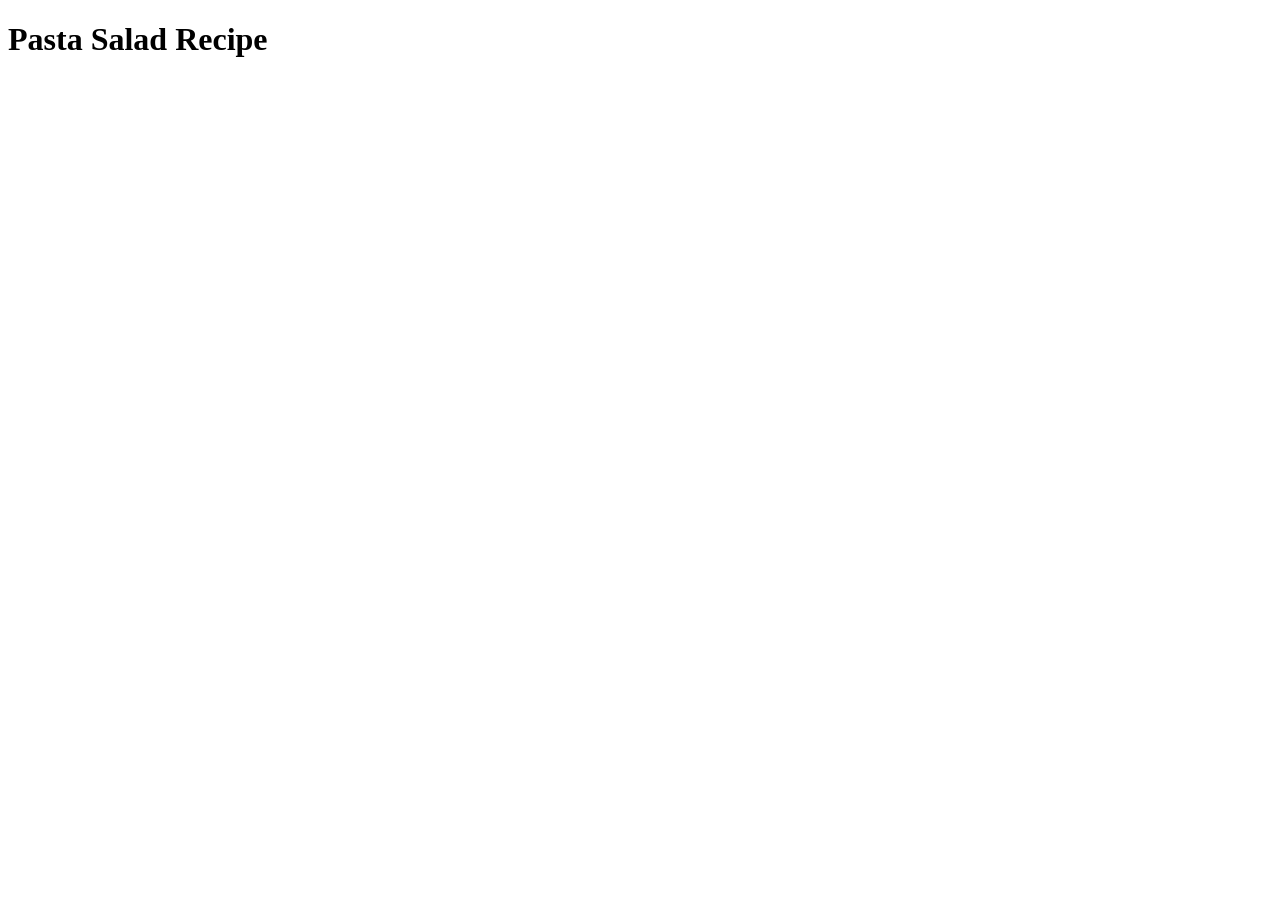
==== recipes/pasta-salad.html @ eb01ccc7 "Added and completed an omelette recipe, a folder with images, and started a pasta salad and potato s" ====
<!DOCTYPE html>
<html lang="en">
<head>
    <meta charset="UTF-8">
    <meta name="viewport" content="width=device-width, initial-scale=1.0">
    <title>The Odin Project: Pasta Salad Recipe</title>
</head>
<body>
    <h1>Pasta Salad Recipe</h1>
</body>
</html>
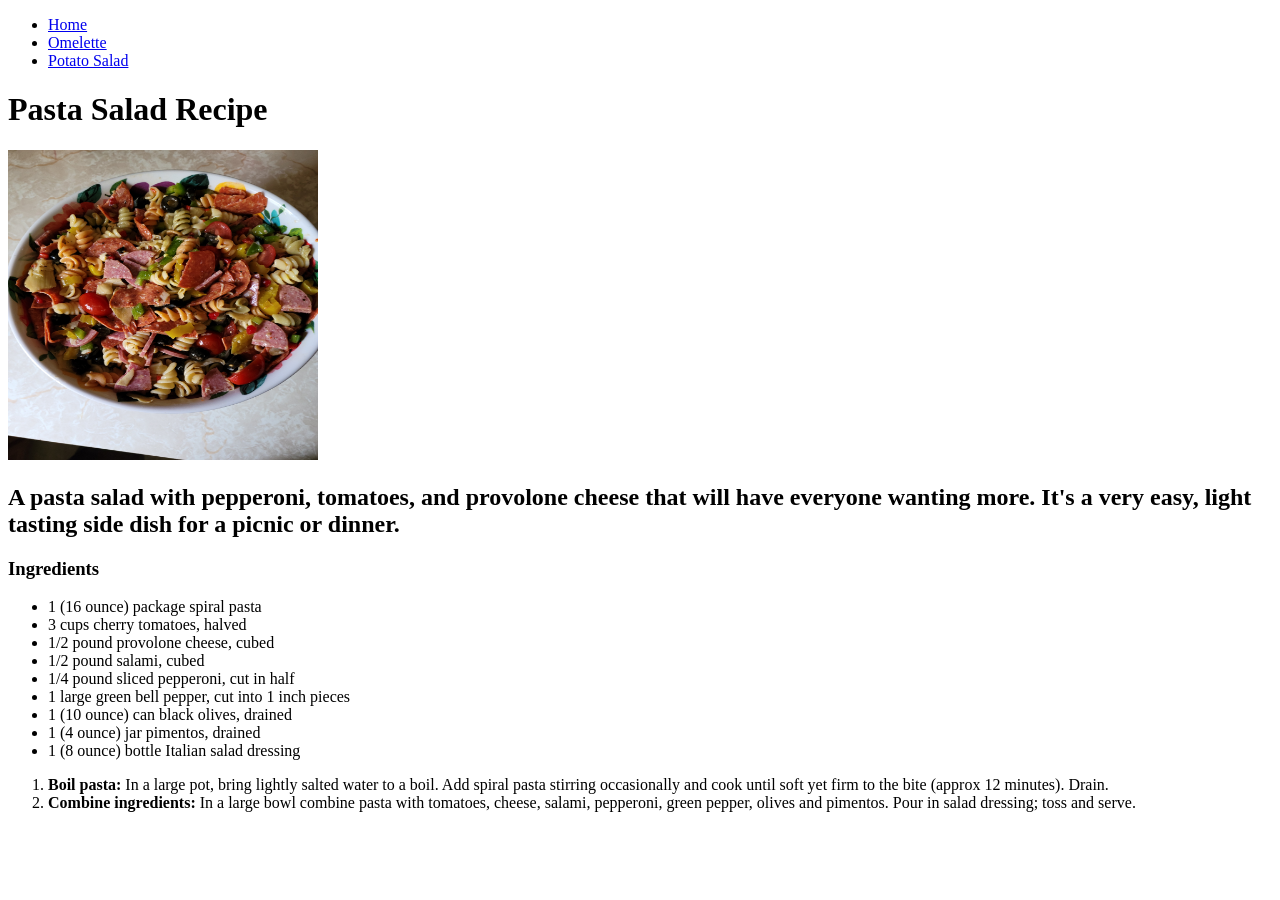
==== commit 1adb3be8: "Added an image, ingredients, and directions" ====
--- a/recipes/pasta-salad.html
+++ b/recipes/pasta-salad.html
@@ -6,6 +6,29 @@
     <title>The Odin Project: Pasta Salad Recipe</title>
 </head>
 <body>
+    <ul>
+        <li><a href="../index.html">Home</a></li>
+        <li><a href="omelette.html">Omelette</a></li>
+        <li><a href="potato-salad.html">Potato Salad</a></li>
+    </ul>
     <h1>Pasta Salad Recipe</h1>
+    <img src="/images/pasta-salad.jpeg" alt="" height="310" width="310">
+    <h2>A pasta salad with pepperoni, tomatoes, and provolone cheese that will have everyone wanting more. It's a very easy, light tasting side dish for a picnic or dinner.</h2>
+    <h3>Ingredients</h3>
+    <ul>
+        <li>1 (16 ounce) package spiral pasta</li>
+        <li>3 cups cherry tomatoes, halved</li>
+        <li>1/2 pound provolone cheese, cubed</li>
+        <li>1/2 pound salami, cubed</li>
+        <li>1/4 pound sliced pepperoni, cut in half</li>
+        <li>1 large green bell pepper, cut into 1 inch pieces</li>
+        <li>1 (10 ounce) can black olives, drained</li>
+        <li>1 (4 ounce) jar pimentos, drained</li>
+        <li>1 (8 ounce) bottle Italian salad dressing</li>
+    </ul>
+    <ol>
+        <li><b>Boil pasta:</b> In a large pot, bring lightly salted water to a boil. Add spiral pasta stirring occasionally and cook until soft yet firm to the bite (approx 12 minutes). Drain.</li>
+        <li><b>Combine ingredients:</b> In a large bowl combine pasta with tomatoes, cheese, salami, pepperoni, green pepper, olives and pimentos. Pour in salad dressing; toss and serve.</li>
+    </ol>
 </body>
 </html>
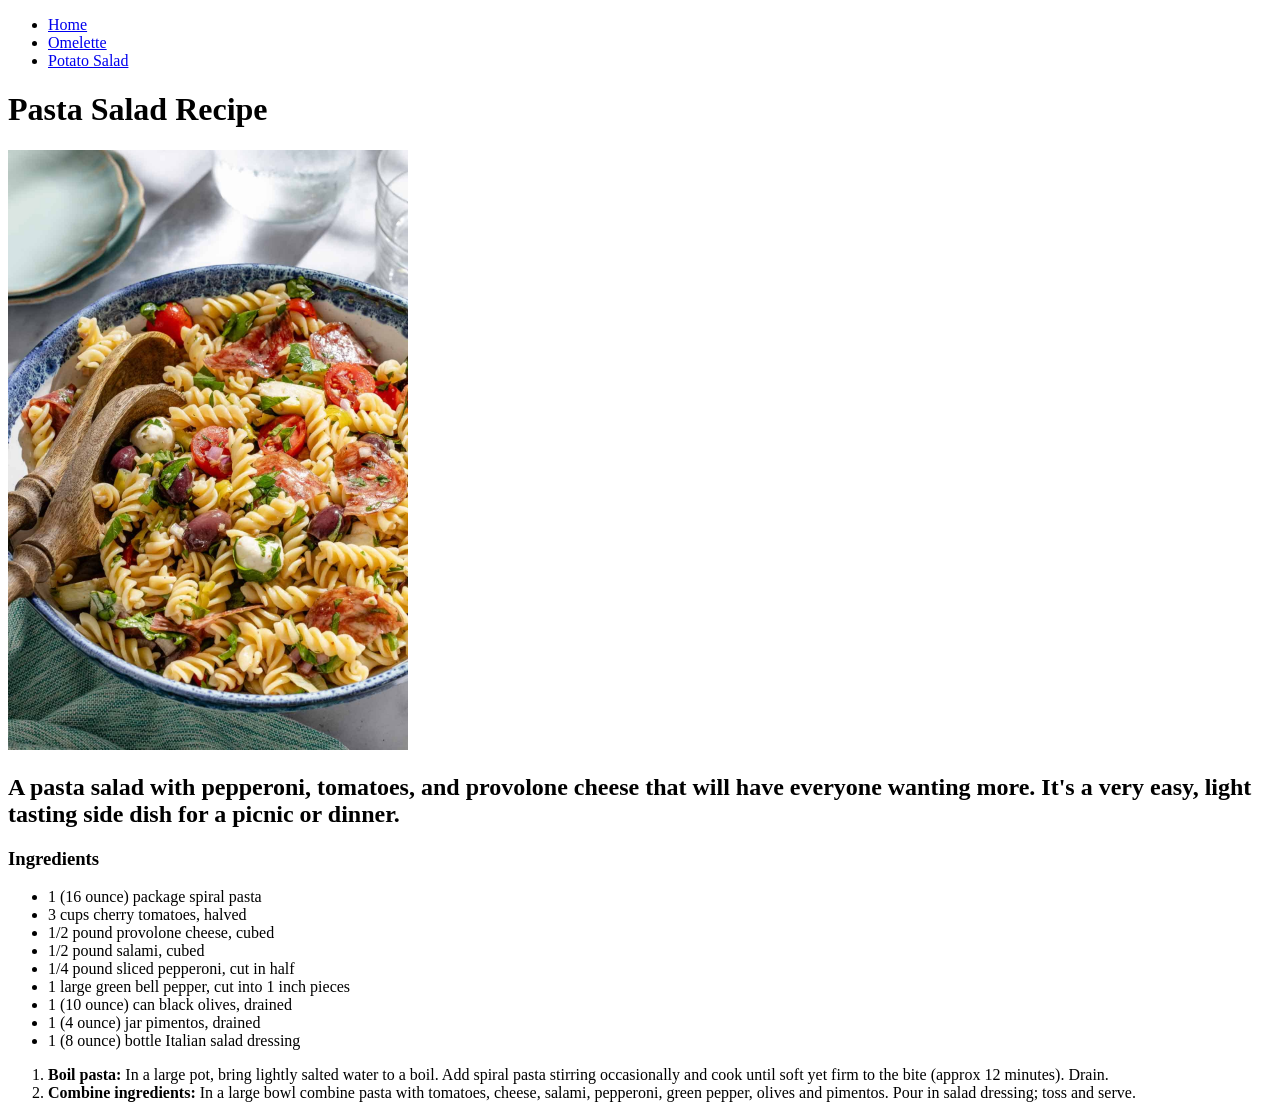
==== commit f26a9c13: "Linked the new pasta salad image to the img element" ====
--- a/recipes/pasta-salad.html
+++ b/recipes/pasta-salad.html
@@ -12,7 +12,7 @@
         <li><a href="potato-salad.html">Potato Salad</a></li>
     </ul>
     <h1>Pasta Salad Recipe</h1>
-    <img src="/images/pasta-salad.jpeg" alt="" height="310" width="310">
+    <img src="/images/pasta-salad.jpg" alt="image of pasta salad" height="600" width="auto">
     <h2>A pasta salad with pepperoni, tomatoes, and provolone cheese that will have everyone wanting more. It's a very easy, light tasting side dish for a picnic or dinner.</h2>
     <h3>Ingredients</h3>
     <ul>
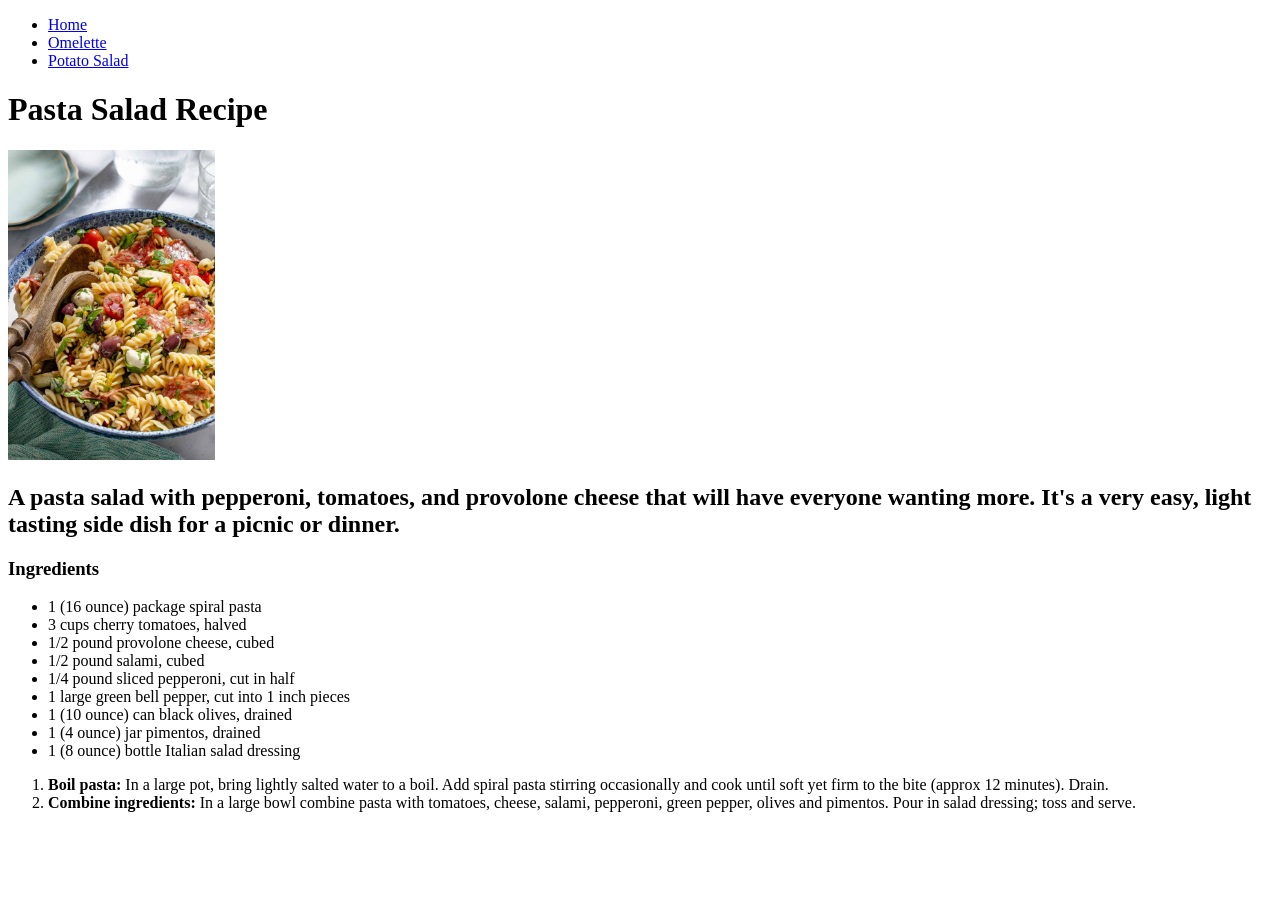
==== commit 88a9b08f: "Started adding some CSS to all my pages and went back to link styelsheet to allpages" ====
--- a/recipes/pasta-salad.html
+++ b/recipes/pasta-salad.html
@@ -4,31 +4,36 @@
     <meta charset="UTF-8">
     <meta name="viewport" content="width=device-width, initial-scale=1.0">
     <title>The Odin Project: Pasta Salad Recipe</title>
+    <link rel="stylesheet" href="../styles.css">
 </head>
 <body>
-    <ul>
-        <li><a href="../index.html">Home</a></li>
-        <li><a href="omelette.html">Omelette</a></li>
-        <li><a href="potato-salad.html">Potato Salad</a></li>
-    </ul>
-    <h1>Pasta Salad Recipe</h1>
-    <img src="/images/pasta-salad.jpg" alt="image of pasta salad" height="600" width="auto">
-    <h2>A pasta salad with pepperoni, tomatoes, and provolone cheese that will have everyone wanting more. It's a very easy, light tasting side dish for a picnic or dinner.</h2>
-    <h3>Ingredients</h3>
-    <ul>
-        <li>1 (16 ounce) package spiral pasta</li>
-        <li>3 cups cherry tomatoes, halved</li>
-        <li>1/2 pound provolone cheese, cubed</li>
-        <li>1/2 pound salami, cubed</li>
-        <li>1/4 pound sliced pepperoni, cut in half</li>
-        <li>1 large green bell pepper, cut into 1 inch pieces</li>
-        <li>1 (10 ounce) can black olives, drained</li>
-        <li>1 (4 ounce) jar pimentos, drained</li>
-        <li>1 (8 ounce) bottle Italian salad dressing</li>
-    </ul>
-    <ol>
-        <li><b>Boil pasta:</b> In a large pot, bring lightly salted water to a boil. Add spiral pasta stirring occasionally and cook until soft yet firm to the bite (approx 12 minutes). Drain.</li>
-        <li><b>Combine ingredients:</b> In a large bowl combine pasta with tomatoes, cheese, salami, pepperoni, green pepper, olives and pimentos. Pour in salad dressing; toss and serve.</li>
-    </ol>
+    <main>
+        <nav>
+            <ul>
+                <li><a href="../index.html">Home</a></li>
+                <li><a href="omelette.html">Omelette</a></li>
+                <li><a href="potato-salad.html">Potato Salad</a></li>
+            </ul>
+        </nav>
+        <h1>Pasta Salad Recipe</h1>
+        <img src="/images/pasta-salad.jpg" alt="image of pasta salad" height="310" width="auto">
+        <h2>A pasta salad with pepperoni, tomatoes, and provolone cheese that will have everyone wanting more. It's a very easy, light tasting side dish for a picnic or dinner.</h2>
+        <h3>Ingredients</h3>
+        <ul>
+            <li>1 (16 ounce) package spiral pasta</li>
+            <li>3 cups cherry tomatoes, halved</li>
+            <li>1/2 pound provolone cheese, cubed</li>
+            <li>1/2 pound salami, cubed</li>
+            <li>1/4 pound sliced pepperoni, cut in half</li>
+            <li>1 large green bell pepper, cut into 1 inch pieces</li>
+            <li>1 (10 ounce) can black olives, drained</li>
+            <li>1 (4 ounce) jar pimentos, drained</li>
+            <li>1 (8 ounce) bottle Italian salad dressing</li>
+        </ul>
+        <ol>
+            <li><b>Boil pasta:</b> In a large pot, bring lightly salted water to a boil. Add spiral pasta stirring occasionally and cook until soft yet firm to the bite (approx 12 minutes). Drain.</li>
+            <li><b>Combine ingredients:</b> In a large bowl combine pasta with tomatoes, cheese, salami, pepperoni, green pepper, olives and pimentos. Pour in salad dressing; toss and serve.</li>
+        </ol>
+    </main>
 </body>
 </html>
